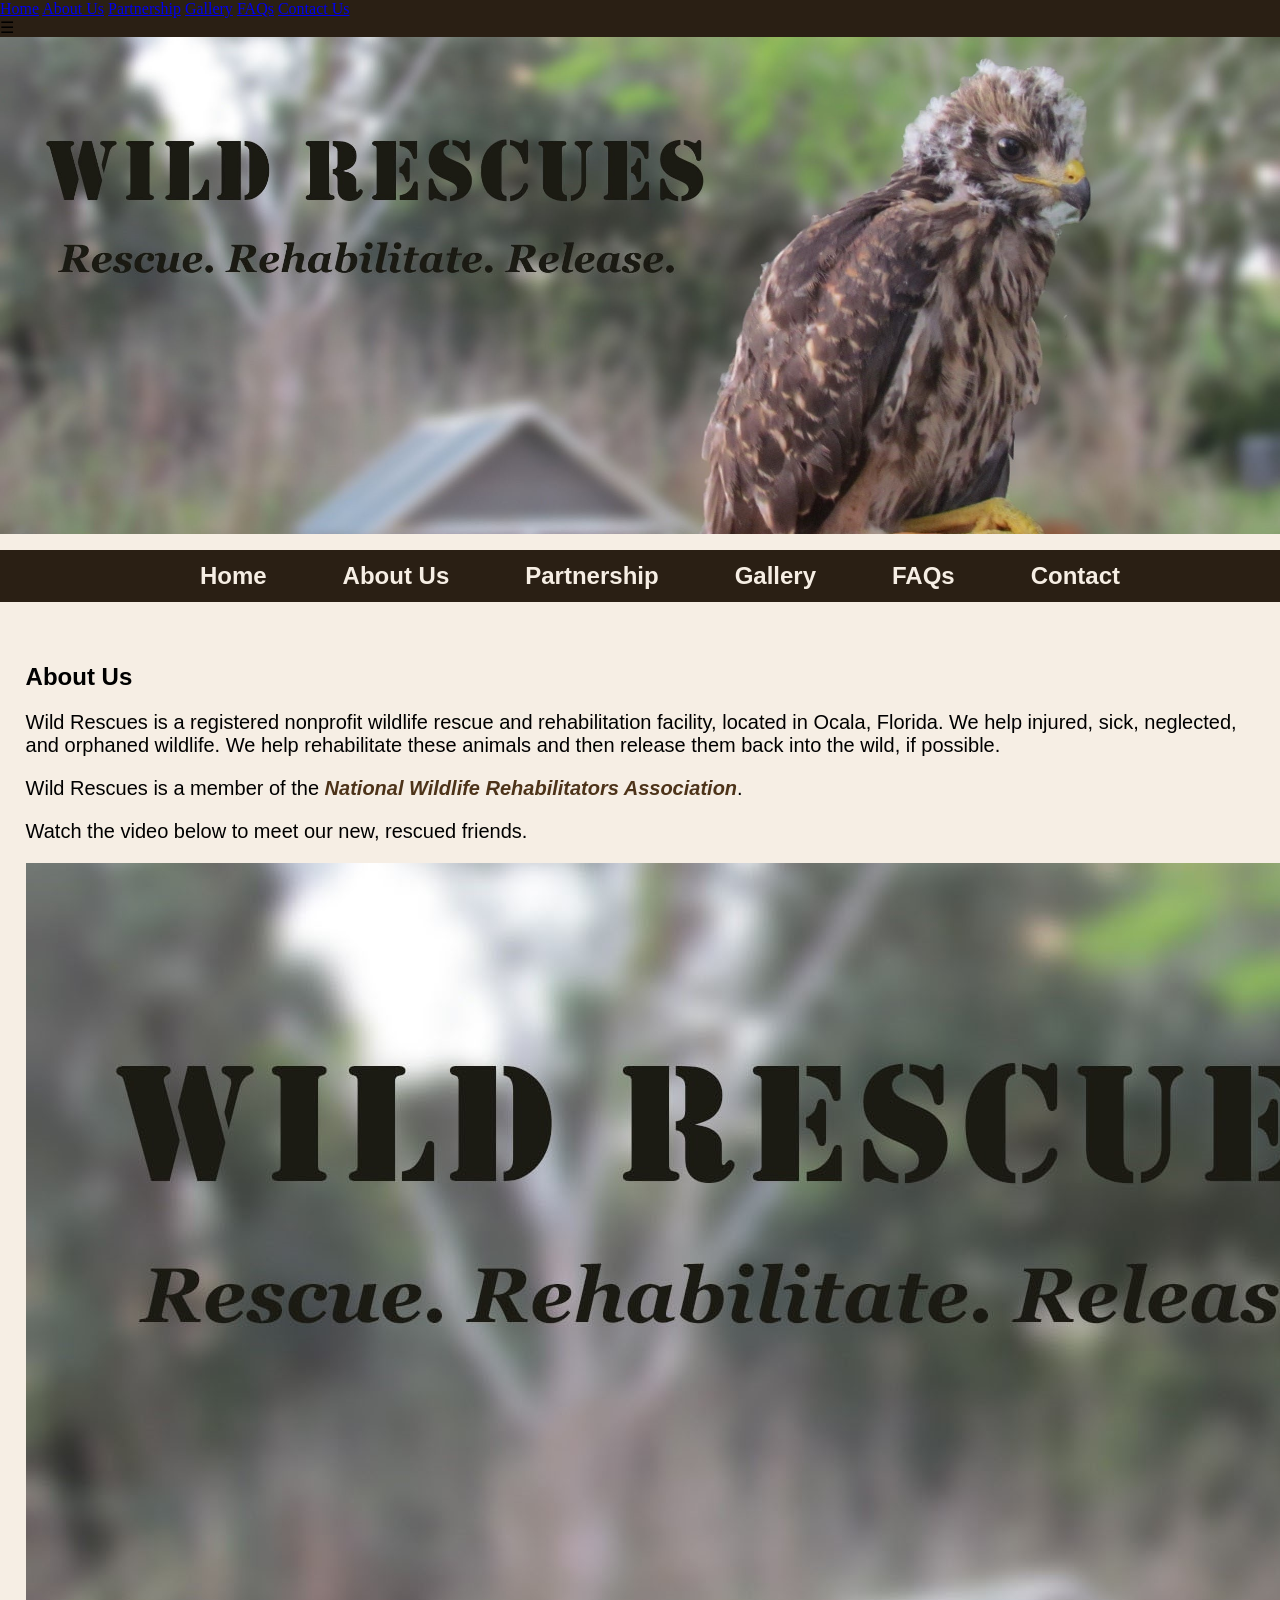
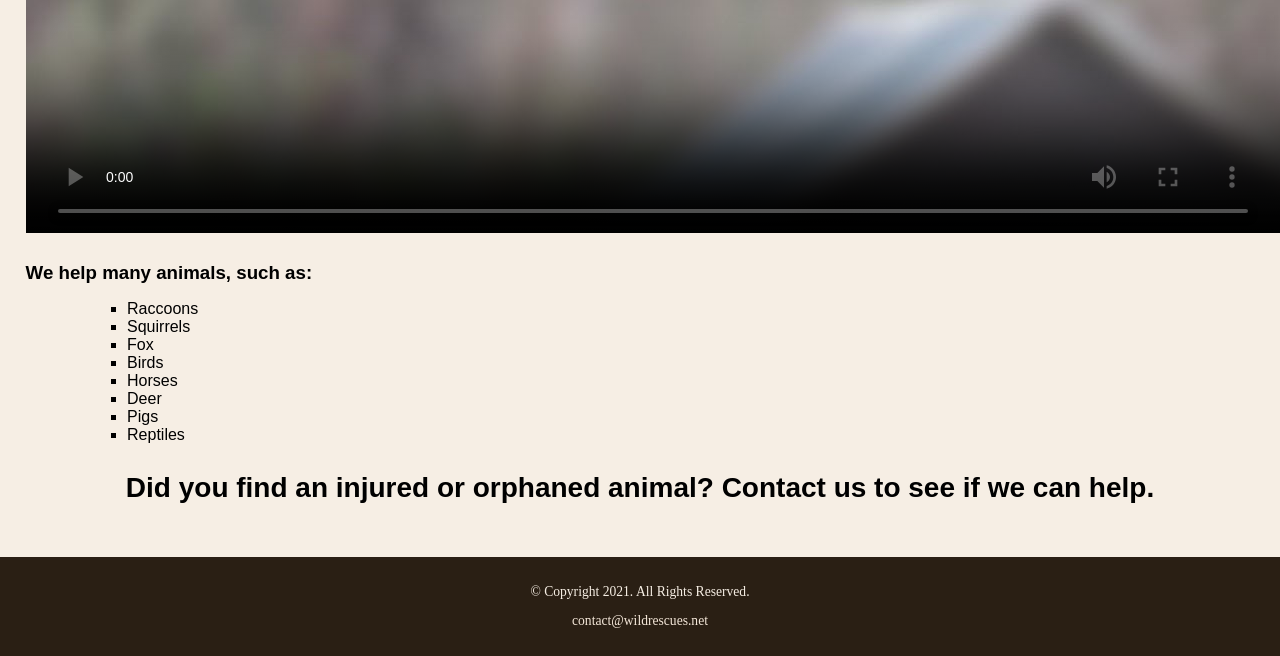
==== Web design class/about.html @ 9cf4eb08 "Update about.html" ====
<!DOCTYPE html>
<!--
Student Name: Kelly Meadows
File Name: about.html
Date: "06/14/2026"
-->
<html lang="en">
<head>
    <meta charset="utf-8">
    <meta name="viewport" content="width=device-width, initial-scale=1.0">
    <link rel="preconnect" href="https://fonts.googleapis.com">
    <link rel="preconnect" href="https://fonts.gstatic.com" crossorigin>
    <link href="https://fonts.googleapis.com/css2?family=Emblema+One&family=Lora&display=swap" rel="stylesheet">
    <link rel="stylesheet" href="css/styles.css">

    <link rel="shortcut icon" href="images/favicon.ico">
    <link rel="icon" type="image/png" sizes="32x32" href="images/favicon-32.png">
    <link rel="apple-touch-icon" sizes="180x180" href="images/apple-touch-icon.png">
    <link rel="icon" sizes="192x192" href="images/android-chrome-192.png">
    
    <title>Wild Rescues: About Us</title>
</head>
<body>
    <div id="wrapper">

        <!-- Mobile Nav -->
    <nav class="mobile-nav">
        <div id="nav-links">
            <a href="index.html">Home</a>
           <a href="about.html">About Us</a>
           <a href="partnership.html">Partnership</a>
           <a href="gallery.html">Gallery</a>
           <a href="faqs.html">FAQs</a>
           <a href="contact.html">Contact Us</a>
        </div>
        <a class="nav-icon" onclick="menu()">
            <div id="icon">&#9776;</div>
        </a>
        </nav>
        
        <header>
            <div class="tab-desk">
                <a href="index.html">
                    <img src="images/baby-hawk.jpg" alt="rescued baby hawk">
                </a>
            </div>
            <div class="mobile">
                <h1>&#128062; Wild Rescues</h1>
                <h3>Rescue. Rehabilitate. Release.</h3>
            </div>
        </header>

        <nav>
            <ul>
                <li><a href="index.html">Home</a></li>
                <li><a href="about.html">About Us</a></li>
                <li><a href="partnership.html">Partnership</a></li>
                <li><a href="gallery.html">Gallery</a></li>
                <li><a href="faqs.html">FAQs</a></li>
                <li><a href="contact.html">Contact</a></li>
            </ul>
        </nav>
        
        <!-- Use the main area to add the main content to the webpage -->
        <main>
            <div id="info">
                <h2>About Us</h2>
                <p>Wild Rescues is a registered nonprofit wildlife rescue and rehabilitation facility, located in Ocala, Florida. We help injured, sick, neglected, and orphaned wildlife. We help rehabilitate these animals and then release them back into the wild, if possible.</p>
                <p>Wild Rescues is a member of the <a class="link" href="https://www.nwrawildlife.org/" target="_blank">National Wildlife Rehabilitators Association</a>.</p>

                <p>Watch the video below to meet our new, rescued friends.</p>

                <video controls poster="images/baby-hawk.jpg">
                    <source src="media/wildrescues.mp4" type="video/mp4">
                    <source src="media/wildrescues.webm" type="video/webm">
                    <track src="media/captions.vtt" kind="captions" srclang="en" label="English Captions">
                    <track src="media/descriptions.vtt" kind="descriptions" srclang="en" label="English Descriptions">
                    <p>Your browser does not support the video element.</p>
                </video>

                <h3>We help many animals, such as:</h3>
                <ul>
                    <li>Raccoons</li>
                    <li>Squirrels</li>
                    <li>Fox</li>
                    <li>Birds</li>
                    <li>Horses</li>
                    <li>Deer</li>
                    <li>Pigs</li>
                    <li>Reptiles</li>
                </ul>

                <p class="action">Did you find an injured or orphaned animal? Contact us to see if we can help.</p>
            </div>
        </main>

        <footer>
            <p>&copy; Copyright 2021. All Rights Reserved.</p>
            <p><a href="mailto:contact@wildrescues.net">contact@wildrescues.net</a></p>
        </footer>
    </div>
    
</body>
</html>
---- Web design class/css/styles.css ----
/* Author: Kelly Meadows
File Name: styles.css
Date: 06/21/2026
*/

/* CSS Reset */
body, header, nav, main, footer, img, h1, h3, aside, figure, figcaption {
    margin: 0;
    padding: 0;
    border: 0;
}

/* Style rules for body and images selectors */
body {
    background-color: #f6eee4;
}

img {
    max-width: 100%;
    display: block;
}

/* Style rules for mobile viewport */

/* Style rules to show mobile class and hide tab-desk class */
.mobile {
    display: block;
}

.tab-desk {
    display: none;
}

/* Style rules for header area */
.mobile h1, .mobile h3 {
    padding: 2%;
    text-align: center;
}

.mobile h1 {
    font-family: "Emblema One", system-ui;
}

.mobile h3 {
    font-family: "Lora", serif;
}

/* Style rules for navigation area */
nav {
    background-color: #2a1f14;
}

nav ul {
    list-style-type: none;
    text-align: center;
}

nav li {
    display: block;
    border-top: 0.5px solid #f6eee4;
    font-size: 1.5em;
    font-family: Geneva, Arial, sans-serif;
    font-weight: bold;
}

nav li a {
    display: block;
    color: #f6eee4;
    padding: 0.5em 2em;
    text-decoration: none;
}

/* Style rules for main content */
main {
    padding: 2%;
    font-family: Verdana, Arial, sans-serif;
}

main p {
    font-size: 1.25em;
}

main h3 {
    padding-top: 2%;
}

main ul {
    list-style-type: square;
}

/* Style rules for class and id selectors */
.link {
    color: #4d3319;
    text-decoration: none;
    font-weight: bold;
    font-style: italic;
}

.action {
    font-size: 1.75em;
    font-weight: bold;
    text-align: center;
}

.round {
    border-radius: 6px;
}

aside {
    text-align: center;
    font-size: 1.5em;
    font-weight: bold;
    text-shadow: 4px 4px 10px #c5a687;
}

figure {
    border: 4px solid #2a1f14;
    box-shadow: 6px 6px 10px #c5a687;
    max-width: 400px;
    margin: 2% auto;
}

figcaption {
    padding: 2%;
    border-top: 4px solid #2a1f14;
}

#info ul {
    margin-left: 10%;
}

#contact {
    text-align: center;
}

.tel-link {
    background-color: #2a1f14;
    padding: 2%;
    width: 80%;
    margin: 0 auto;
}

.tel-link a {
    color: #f6eee4;
    text-decoration: none;
    font-weight: bold;
}

/* Style rules for footer content */
footer {
    text-align: center;
    font-size: 0.85em;
    background-color: #2a1f14;
    color: #f6eee4;
    padding: 1% 0%;
}

footer a {
    color: #f3e6d8;
    text-decoration: none;
}

/* Media Query for Tablet Viewport */
@media screen and (min-width: 620px), print {
    
    /* Tablet Viewport: Show tab-desk class, hide mobile class */
    .tab-desk {
        display: block;
    }
    
    .mobile {
        display: none;
    }
    
    /* Tablet Viewport: Style rules for nav area */
    nav li {
        border-top: none;
        display: inline-block;
        font-size: 1.25em;
    }
    
    nav li a {
        padding: 0.5em;
    }

    .grid {
        display: grid;
        grid-template-columns: 1fr 1fr;
        grid-gap: 10px;
    }
    
    aside {
        grid-column: 1 / span 2;
    }

    /* Tablet Viewport: Style rules for form */
    form {
        width: 70%;
        margin: 0px auto;
    }
}

/* Media Query for Desktop Viewport */
@media screen and (min-width: 1000px), print {

    /* Desktop Viewport: Show desktop class, hide mobile-tablet class */
    .desktop {
        display: block;
    }

    .mobile-tablet {
        display: none;
    }
    
    /* Desktop Viewport: Style rules for nav area */
    nav li {
        font-size: 1.5em;
    }
    
    nav li a {
        padding: 0.5em 1.5em;
    }
    
    nav li a:hover {
        color: #2a1f14;
        background-color: #f6eee4;
        opacity: 0.5;
    }
    
    /* Desktop Viewport: Style rules for main content */
    #info ul {
        margin-left: 5%;
    }

    .grid {
        grid-template-columns: 1fr 1fr 1fr;
        grid-gap: 30px;
    }
    
    aside {
        grid-column: 1 / span 3;
        font-size: 2em;
    }

    /* Style rules for table */
    table {
        border: 1px solid #2a1f14;
        border-collapse: collapse;
        margin: 0 auto;
    }

    caption {
        font-size: 1.5em;
        font-weight: bold;
        padding: 1%;
    }

    th, td {
        border: 1px solid #2a1f14;
        padding: 1%;
    }

    th {
        background-color: #2a1f14;
        color: #fff;
        font-size: 1.15em;
    }

    tr:nth-child(odd) {
        background-color: #deccba;
    }

    /* Desktop Viewport: Style rules for form */
    form {
        width: auto;
    }
}

/* Media Query for Large Desktop Viewports */
@media screen and (min-width: 1921px) {
    
    body {
        background: linear-gradient(#f6eee4, #78593a);
    }
    
    #wrapper {
        width: 1920px;
        margin: 0 auto;
    }
    
    main {
        background-color: #f6eee4;
    }
    
    .grid {
        grid-template-columns: 1fr 1fr 1fr 1fr;
    }
    
    aside {
        grid-column: 1 / span 4;
        font-size: 3em;
    }
}
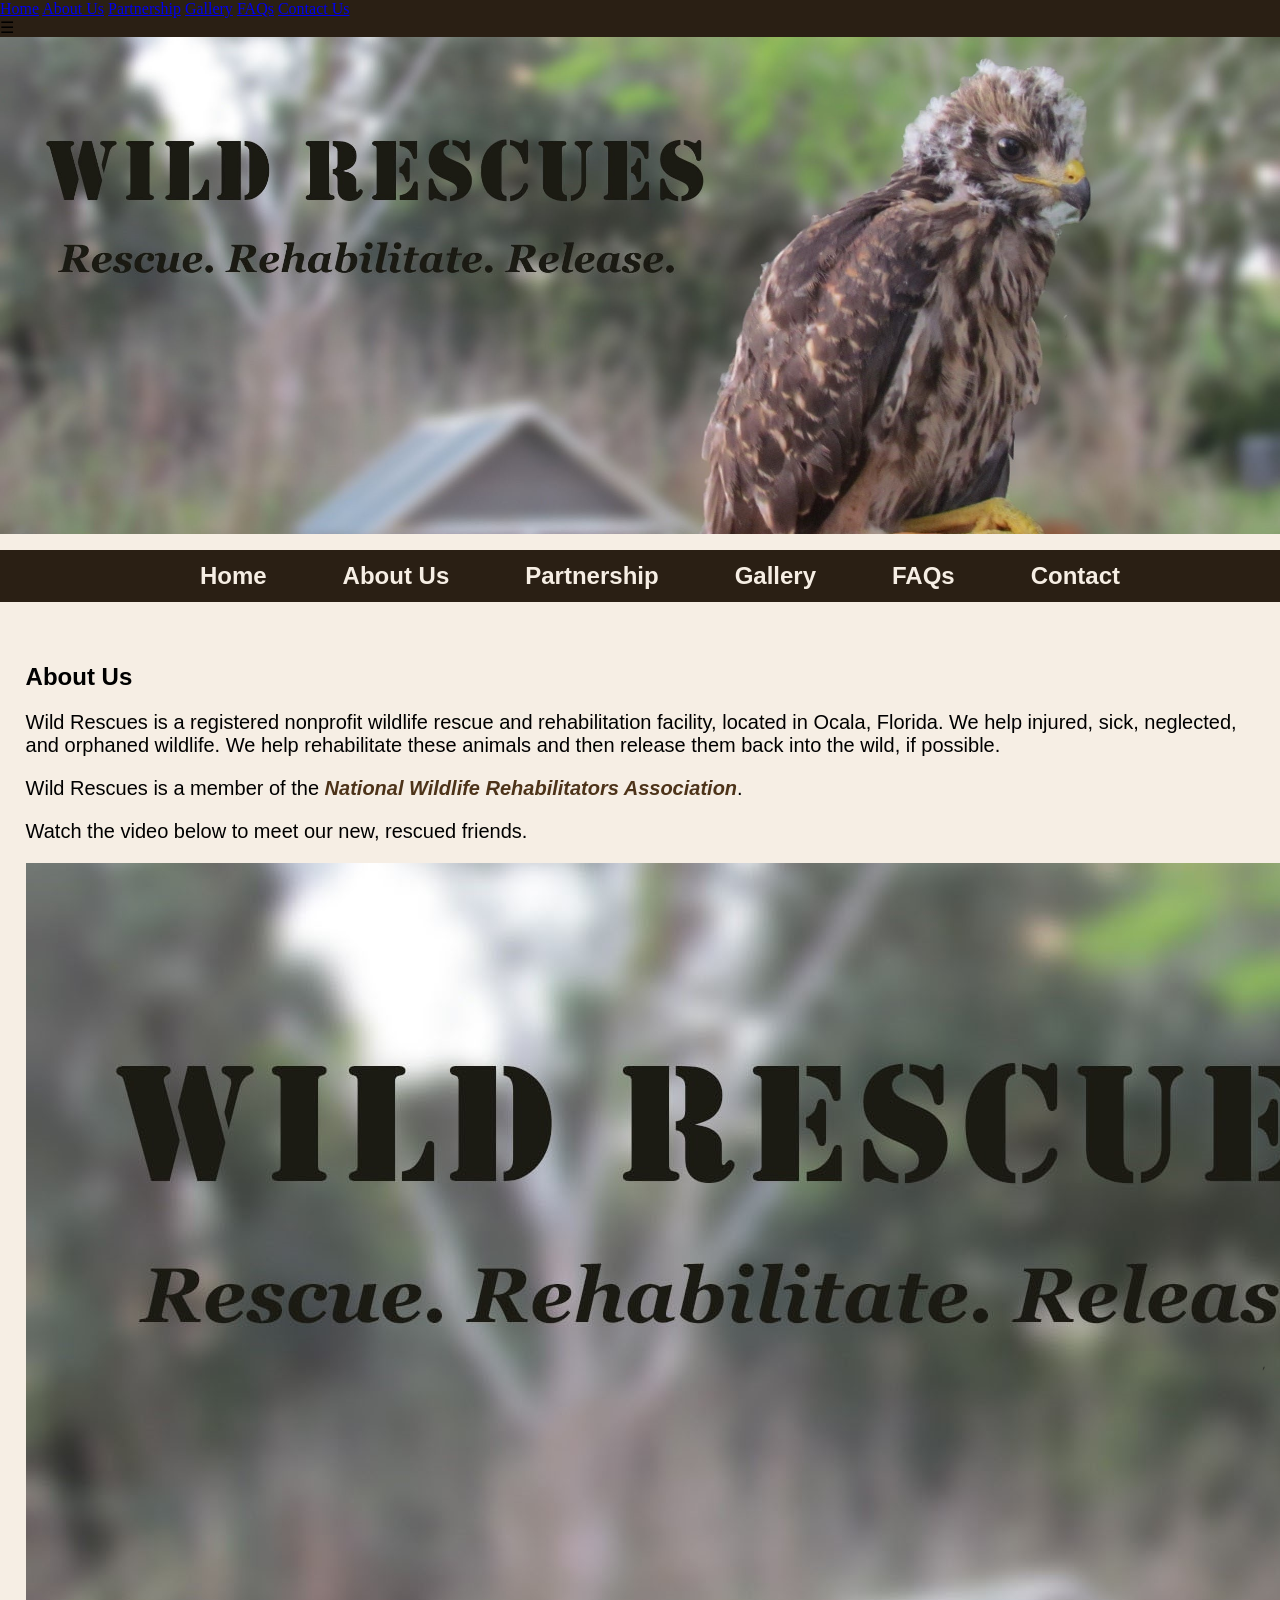
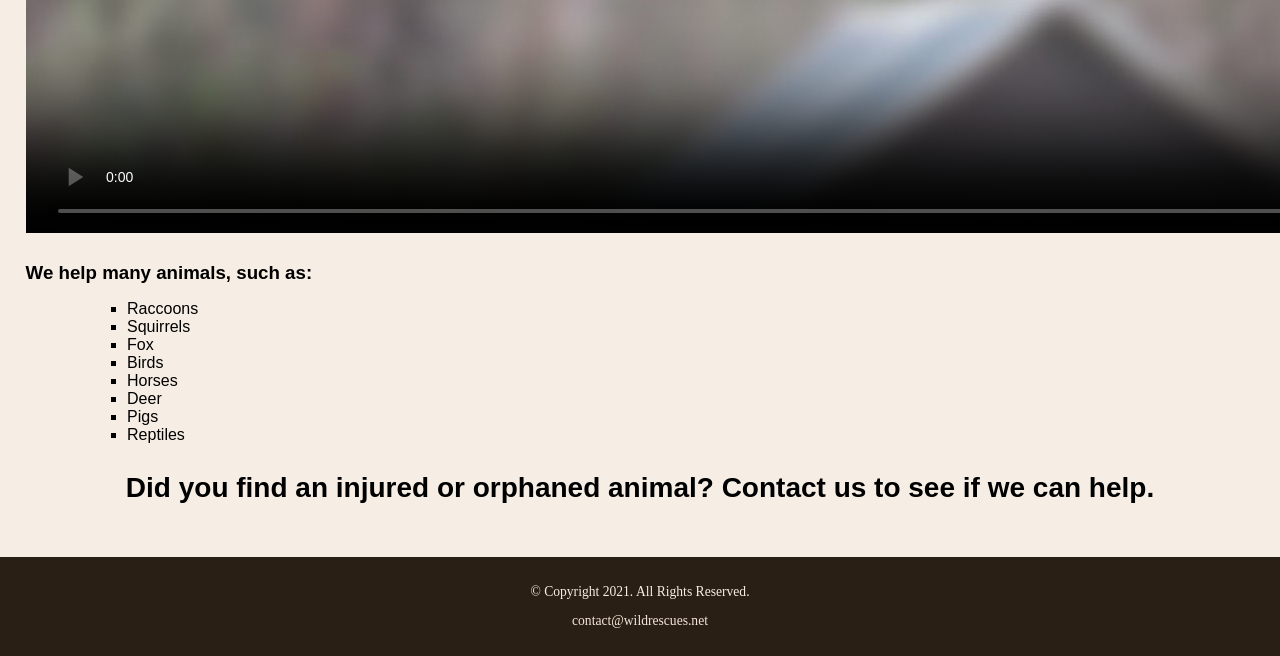
==== commit 2ca872d5: "Update about.html" ====
--- a/Web design class/about.html
+++ b/Web design class/about.html
@@ -23,7 +23,7 @@
 <body>
     <div id="wrapper">
 
-        <!-- Mobile Nav -->
+    <!-- Mobile Nav -->
     <nav class="mobile-nav">
         <div id="nav-links">
             <a href="index.html">Home</a>
@@ -50,7 +50,7 @@
             </div>
         </header>
 
-        <nav>
+        <nav class="tab-desk">
             <ul>
                 <li><a href="index.html">Home</a></li>
                 <li><a href="about.html">About Us</a></li>
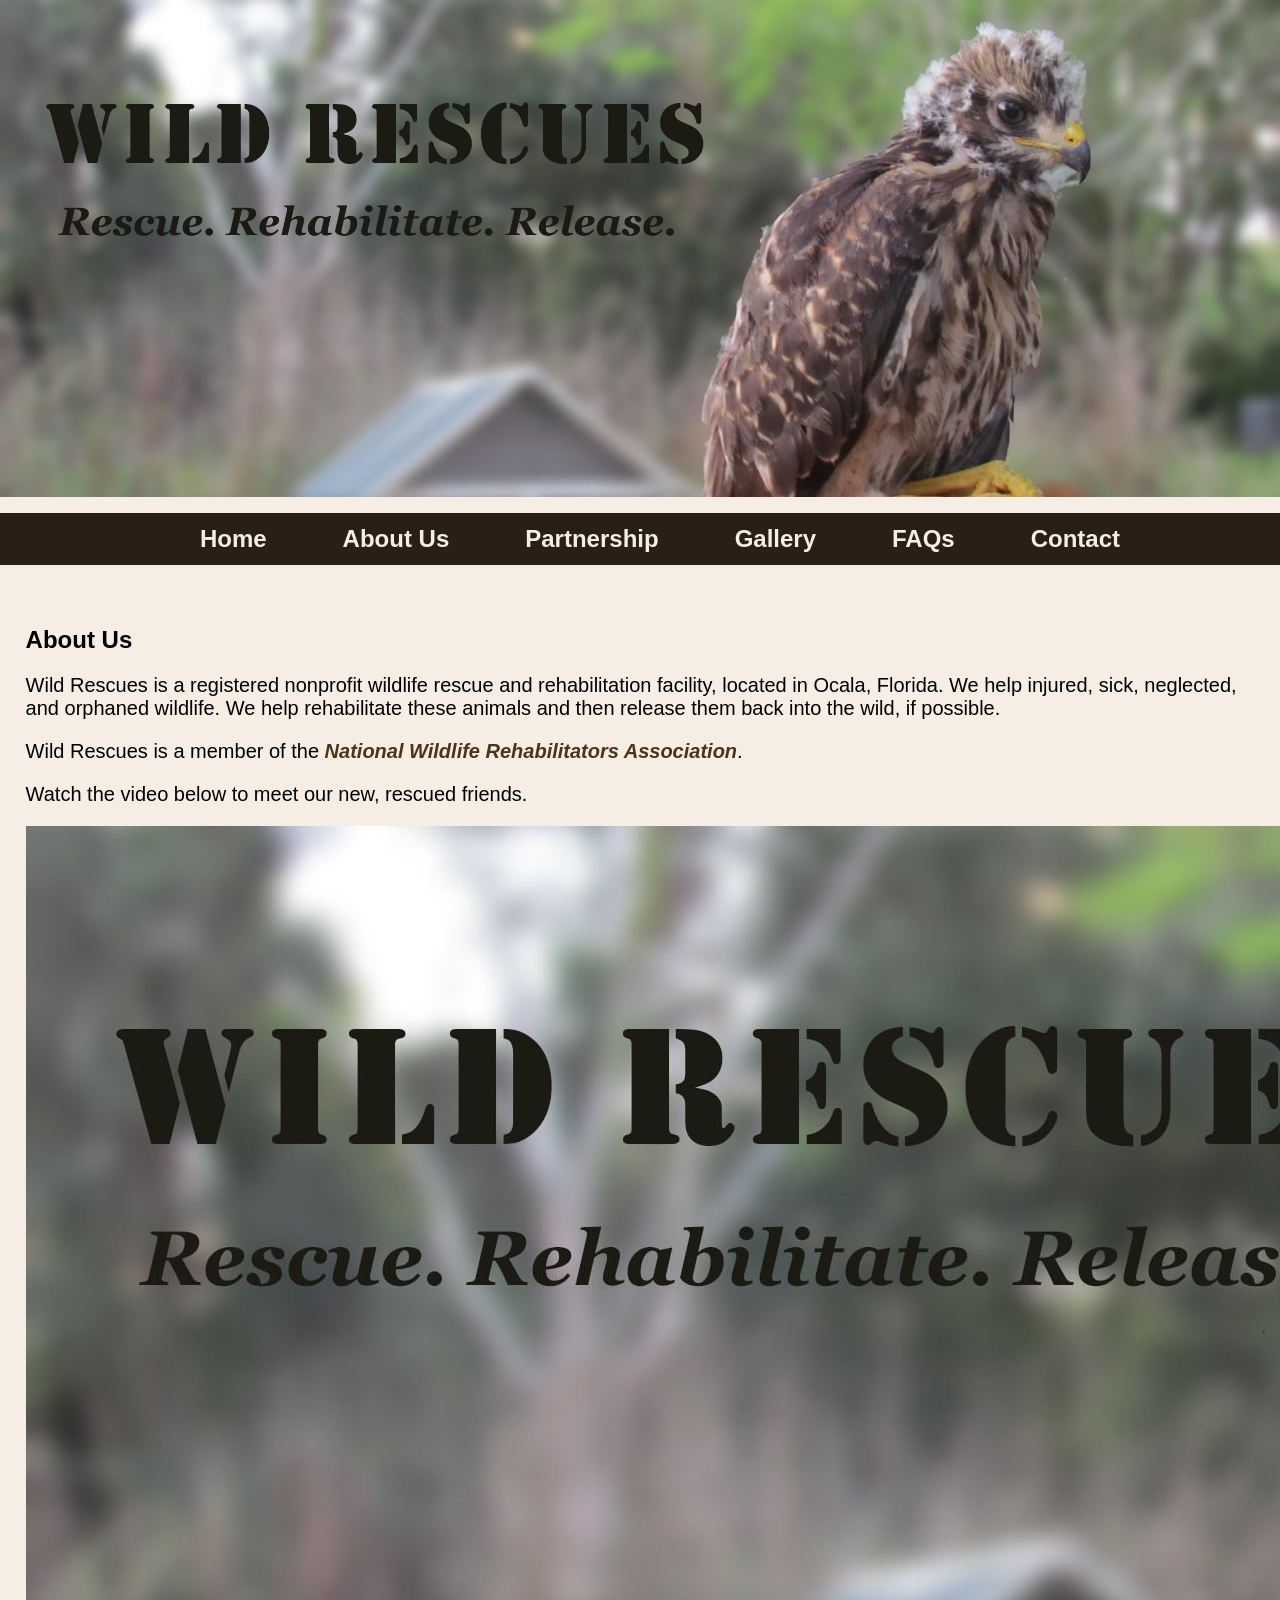
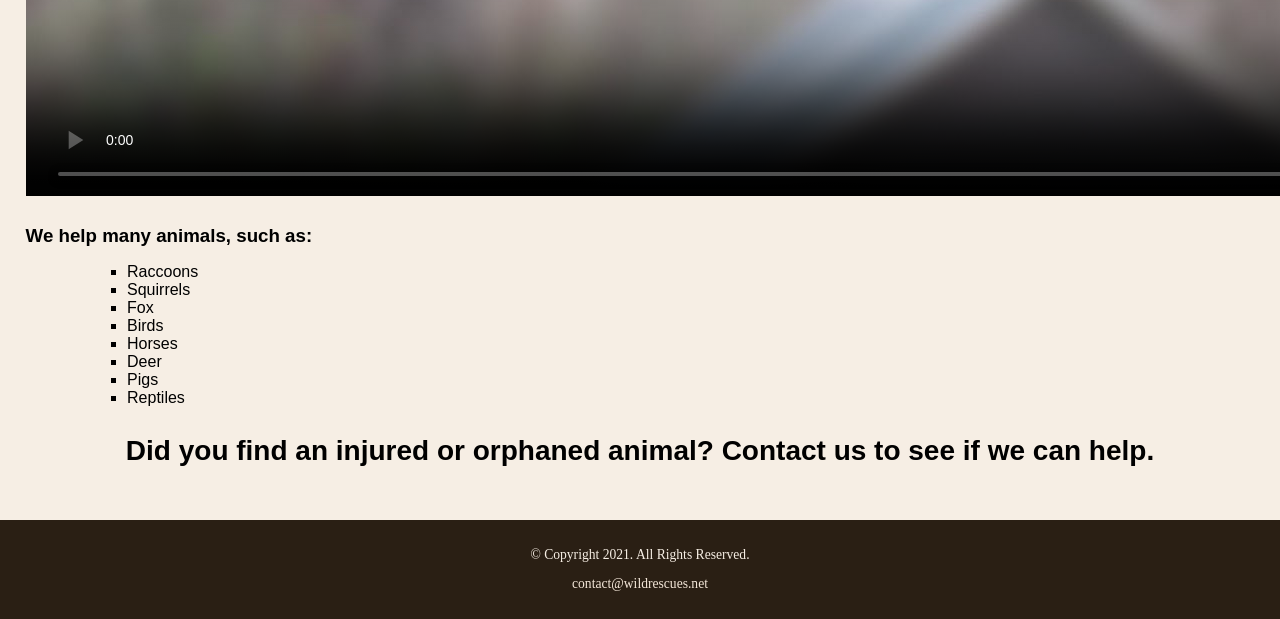
==== commit 38a5c9d4: "Update about.html" ====
--- a/Web design class/about.html
+++ b/Web design class/about.html
@@ -99,6 +99,7 @@
             <p><a href="mailto:contact@wildrescues.net">contact@wildrescues.net</a></p>
         </footer>
     </div>
+    <script src="scripts/script.js"></script>
     
 </body>
 </html>
--- a/Web design class/css/styles.css
+++ b/Web design class/css/styles.css
@@ -27,7 +27,7 @@
     display: block;
 }
 
-.tab-desk {
+.tab-desk, .desktop, #nav-links {
     display: none;
 }
 
@@ -68,6 +68,30 @@
     color: #f6eee4;
     padding: 0.5em 2em;
     text-decoration: none;
+}
+
+.mobile-nav a {
+    color: #fff;
+    text-align: center;
+    font-size: 2em;
+    text-decoration: none;
+    padding: 3%;
+    display: block;
+}
+
+.mobile-nav a.nav-icon {
+    display: block;
+    position: absolute;
+    left: 0;
+    top: 0;
+    color: #f6eee4;
+    padding: 2%;
+}
+
+.nav-icon div { 
+    height: 40px;
+    width: 40px;
+    color: #2a1f14; 
 }
 
 /* Style rules for main content */
@@ -168,7 +192,7 @@
         display: block;
     }
     
-    .mobile {
+    .mobile, .mobile-nav {
         display: none;
     }
     
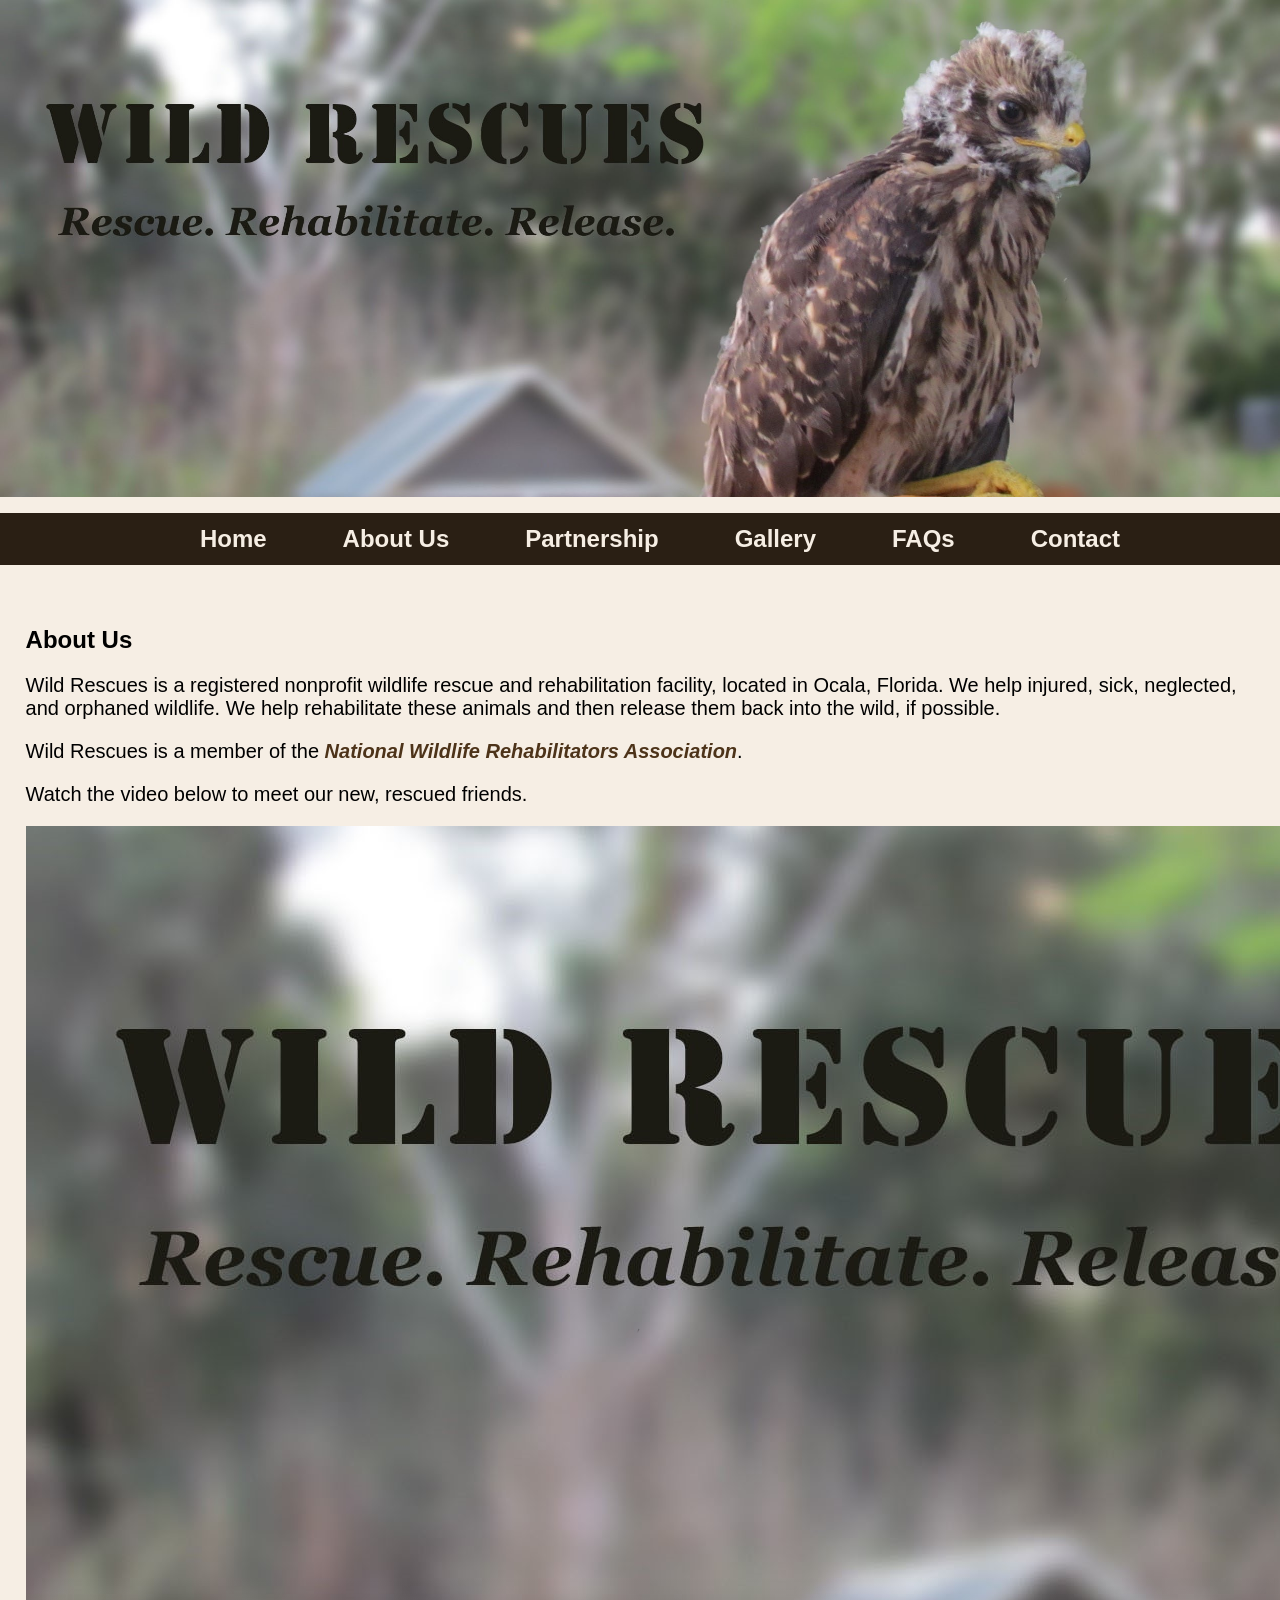
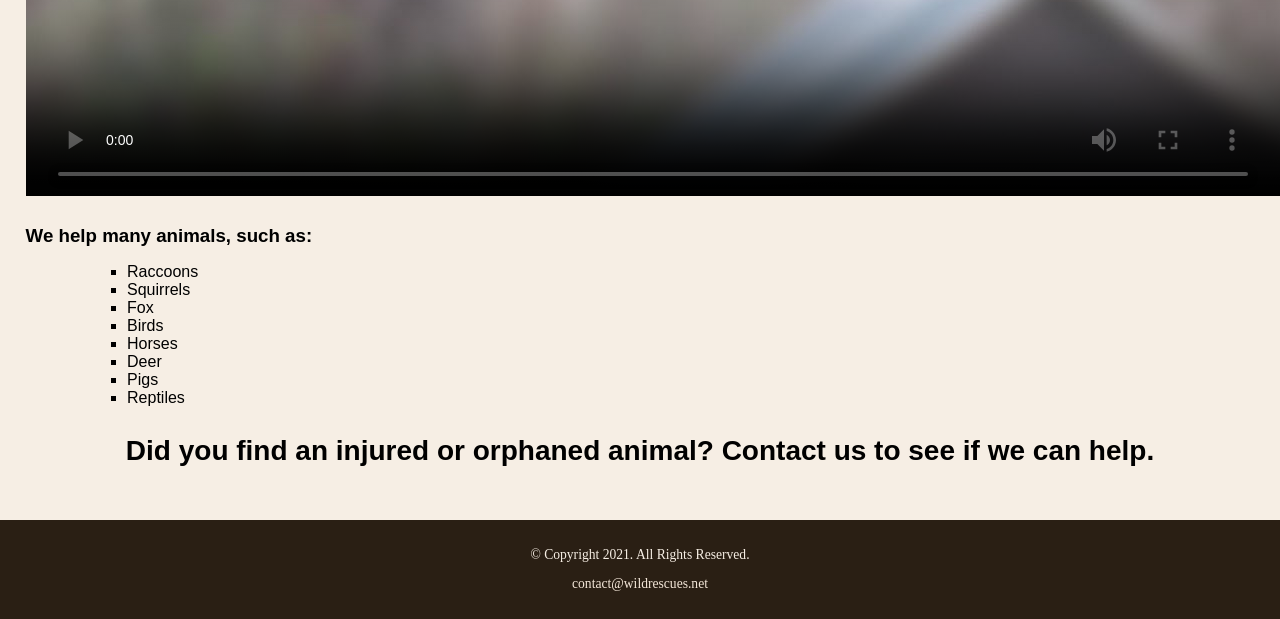
==== commit d6dabb9c: "Update about.html" ====
--- a/Web design class/about.html
+++ b/Web design class/about.html
@@ -7,6 +7,7 @@
 <html lang="en">
 <head>
     <meta charset="utf-8">
+    <meta name="description" content="We help rehabilitate local wildlife, such as raccoons, squirrels, fox, birds, deer, horses, pigs, and reptiles.">
     <meta name="viewport" content="width=device-width, initial-scale=1.0">
     <link rel="preconnect" href="https://fonts.googleapis.com">
     <link rel="preconnect" href="https://fonts.gstatic.com" crossorigin>
@@ -18,7 +19,7 @@
     <link rel="apple-touch-icon" sizes="180x180" href="images/apple-touch-icon.png">
     <link rel="icon" sizes="192x192" href="images/android-chrome-192.png">
     
-    <title>Wild Rescues: About Us</title>
+    <title>Rescue - Rehabilitate | Wild Rescues</title>
 </head>
 <body>
     <div id="wrapper">
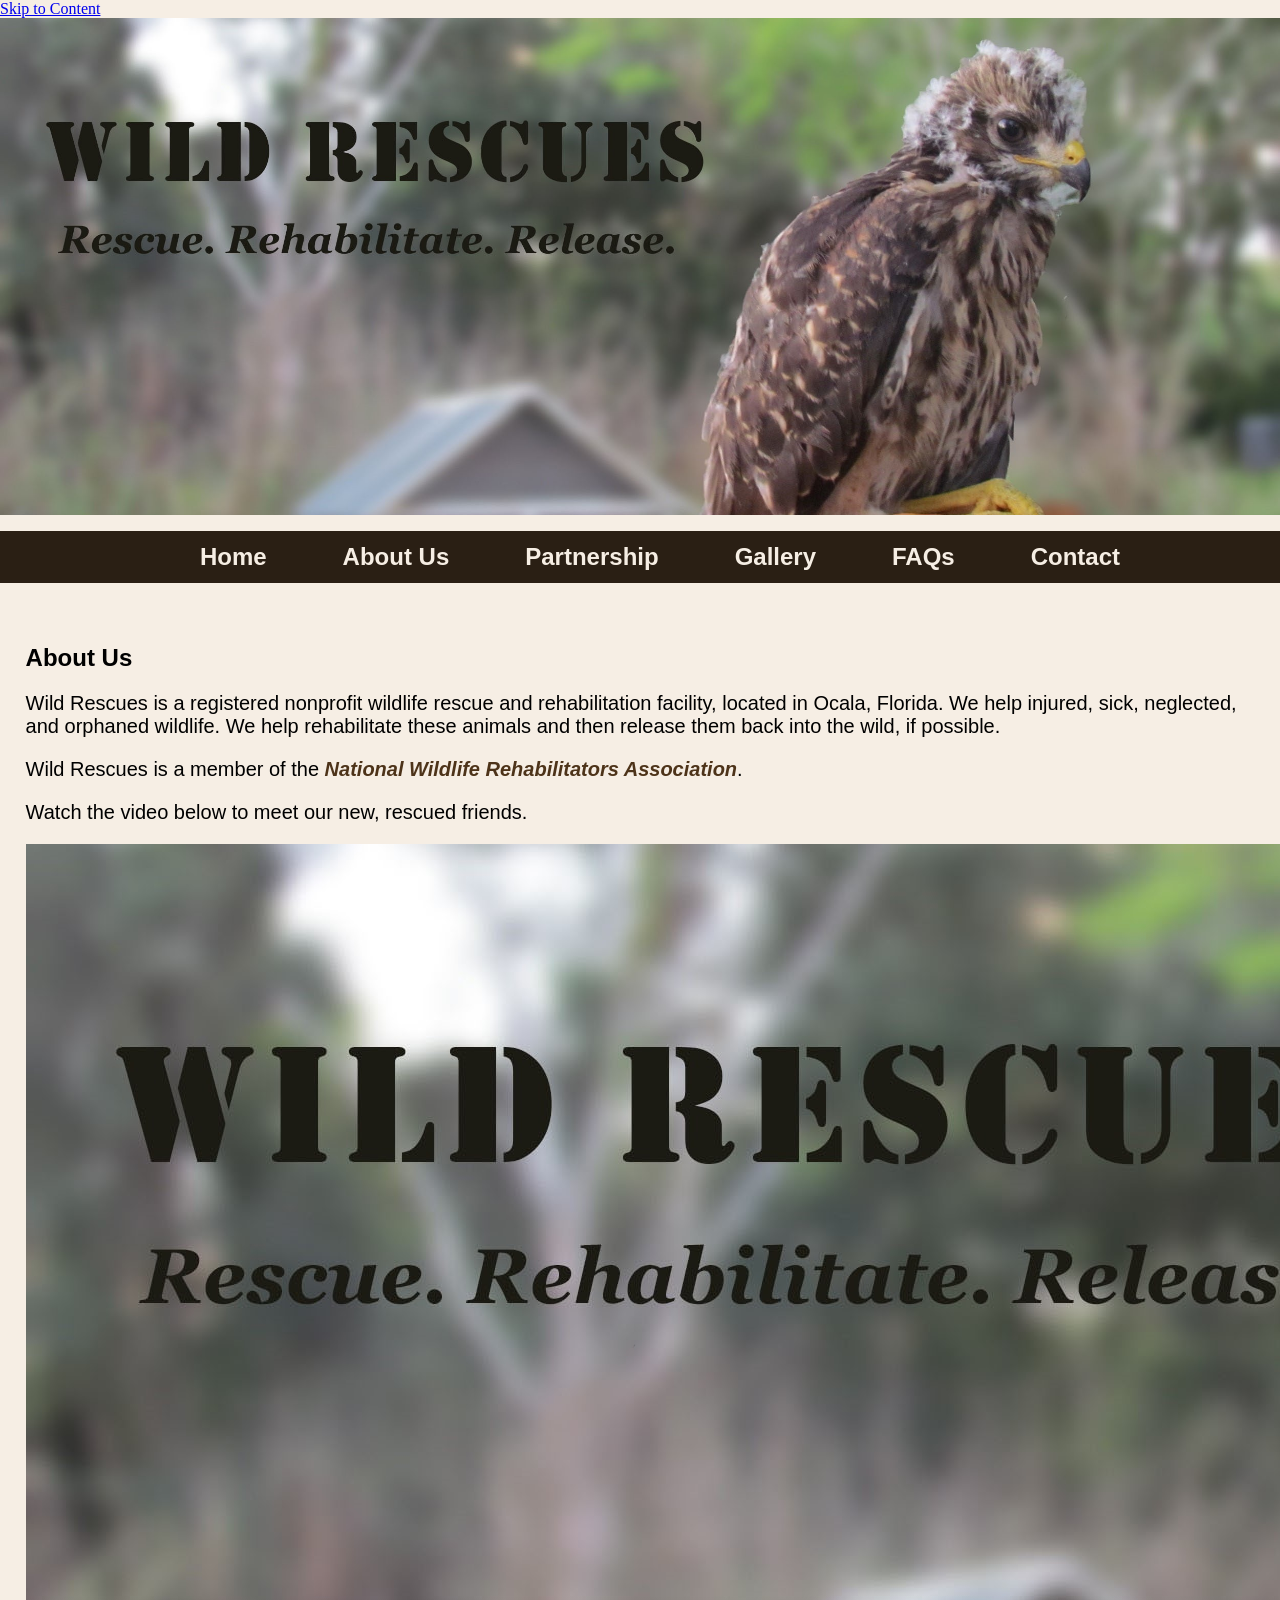
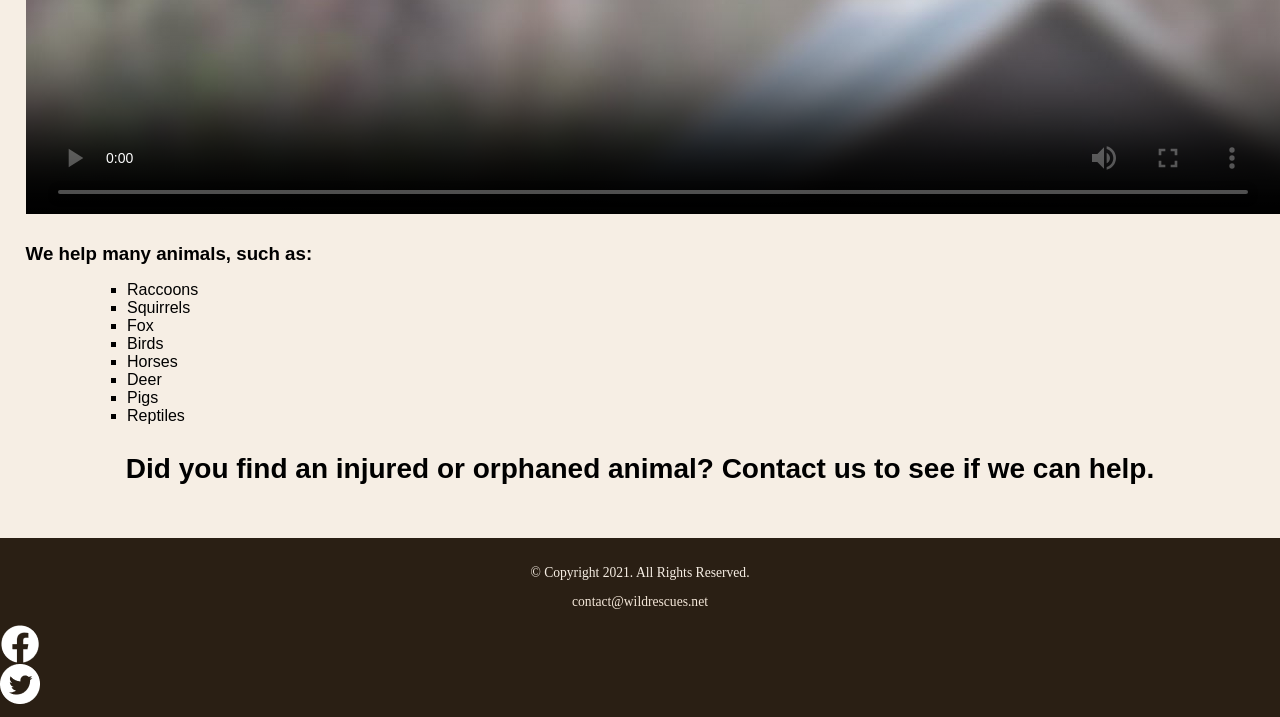
==== commit 6f060c45: "Update about.html" ====
--- a/Web design class/about.html
+++ b/Web design class/about.html
@@ -22,6 +22,9 @@
     <title>Rescue - Rehabilitate | Wild Rescues</title>
 </head>
 <body>
+    <!-- Skip to Content Link -->
+    <a class="skip" href="#content">Skip to Content</a>
+    
     <div id="wrapper">
 
     <!-- Mobile Nav -->
@@ -63,7 +66,7 @@
         </nav>
         
         <!-- Use the main area to add the main content to the webpage -->
-        <main>
+        <main id="content">
             <div id="info">
                 <h2>About Us</h2>
                 <p>Wild Rescues is a registered nonprofit wildlife rescue and rehabilitation facility, located in Ocala, Florida. We help injured, sick, neglected, and orphaned wildlife. We help rehabilitate these animals and then release them back into the wild, if possible.</p>
@@ -96,8 +99,19 @@
         </main>
 
         <footer>
-            <p>&copy; Copyright 2021. All Rights Reserved.</p>
-            <p><a href="mailto:contact@wildrescues.net">contact@wildrescues.net</a></p>
+            <div class="copyright">
+                <p>&copy; Copyright 2021. All Rights Reserved.</p>
+                <p><a href="mailto:contact@wildrescues.net">contact@wildrescues.net</a></p>
+            </div>
+            <div class="social">
+                <a href="https://www.facebook.com" target="_blank">
+                    <img src="images/facebook-logo.png" alt="Facebook logo">
+                </a>
+                <a href="https://www.twitter.com/" target="_blank">
+                    <img src="images/twitter-logo.png" alt="Twitter logo">
+                </a>
+            </div>
+            
         </footer>
     </div>
     <script src="scripts/script.js"></script>
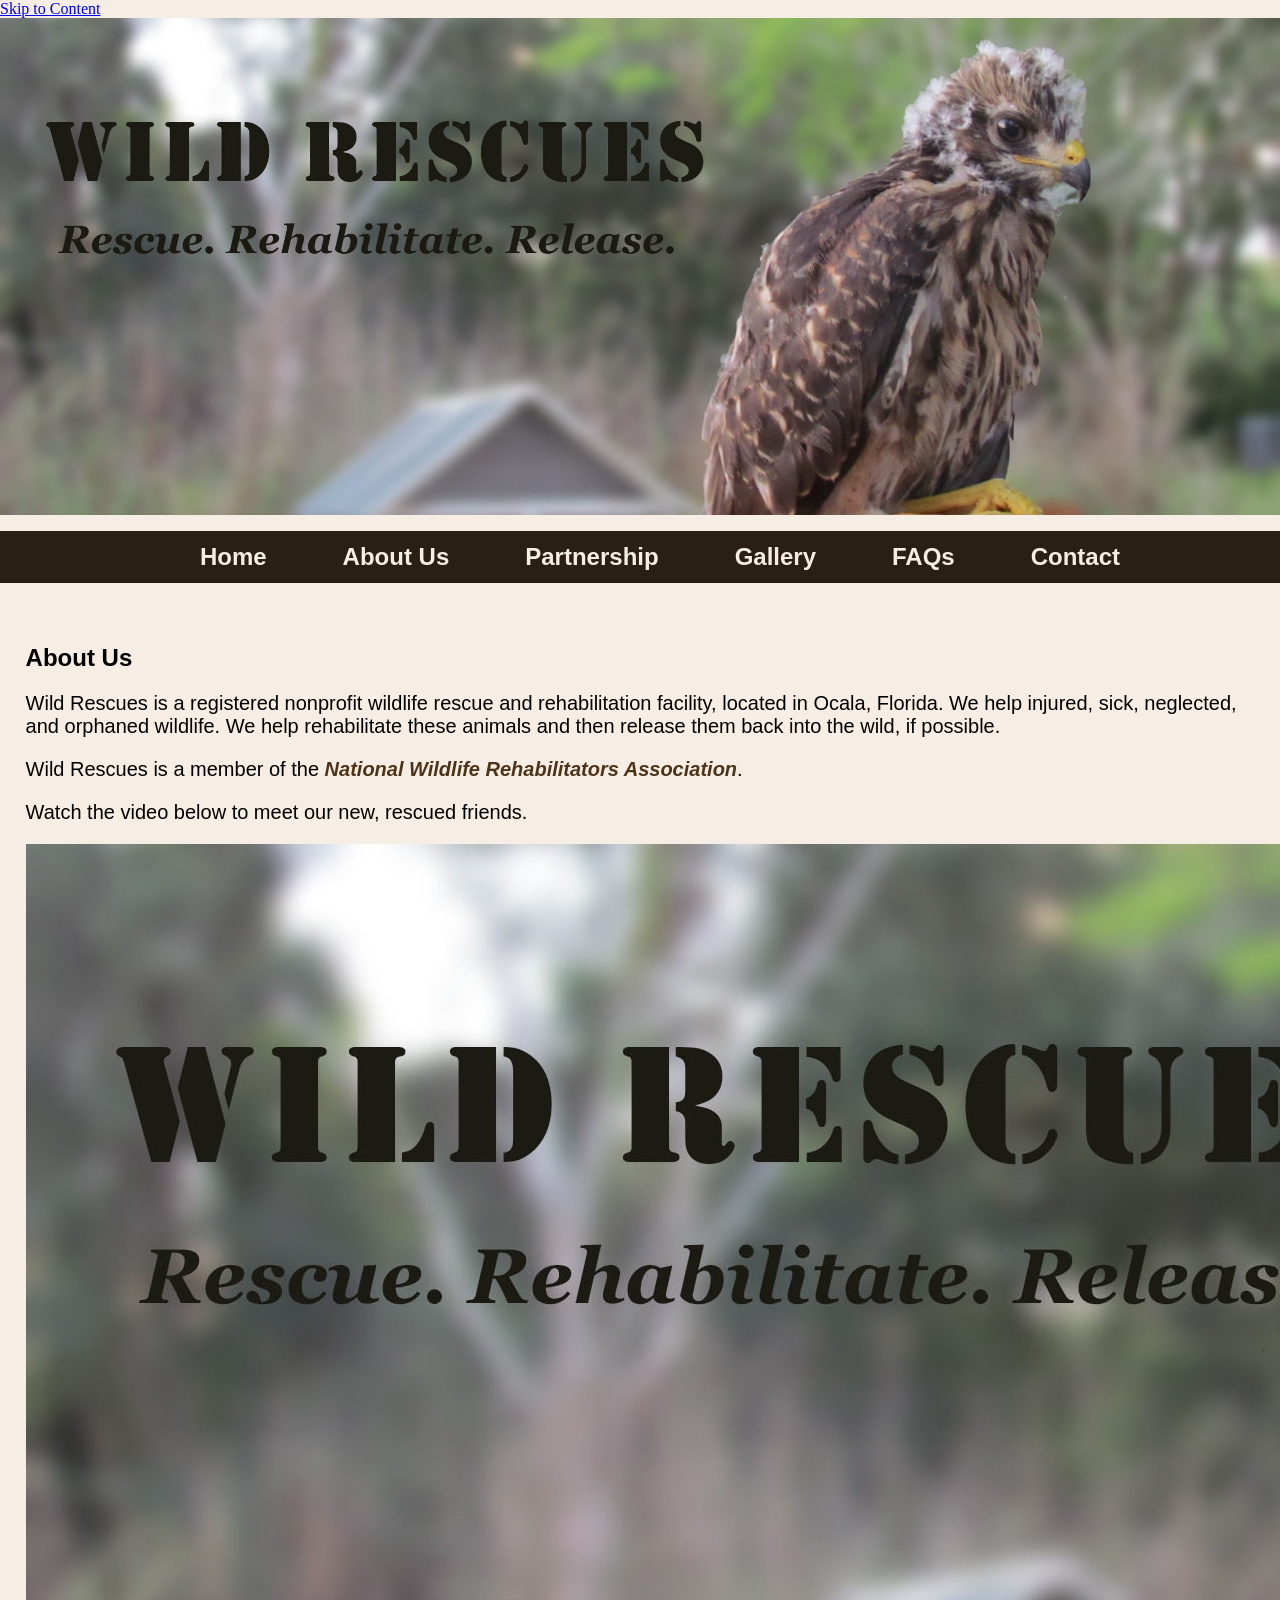
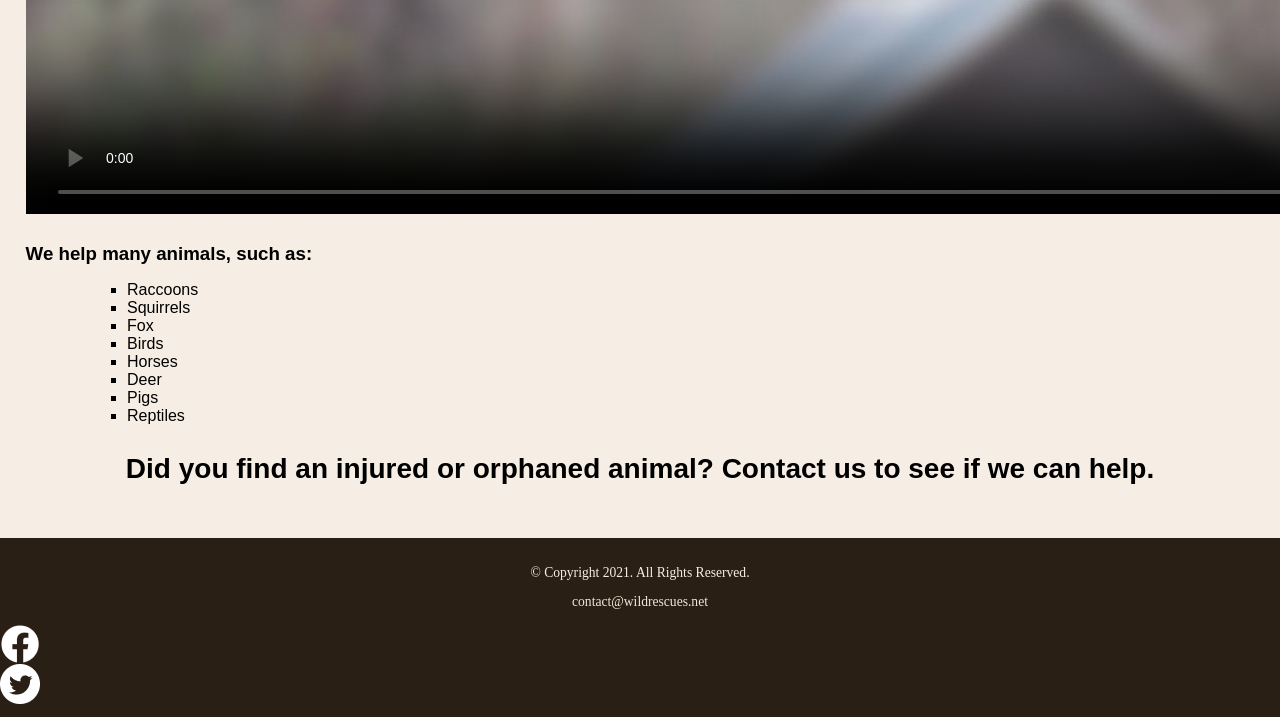
==== commit b200d6c3: "Update about.html" ====
--- a/Web design class/about.html
+++ b/Web design class/about.html
@@ -111,8 +111,8 @@
                     <img src="images/twitter-logo.png" alt="Twitter logo">
                 </a>
             </div>
-            
         </footer>
+        
     </div>
     <script src="scripts/script.js"></script>
     
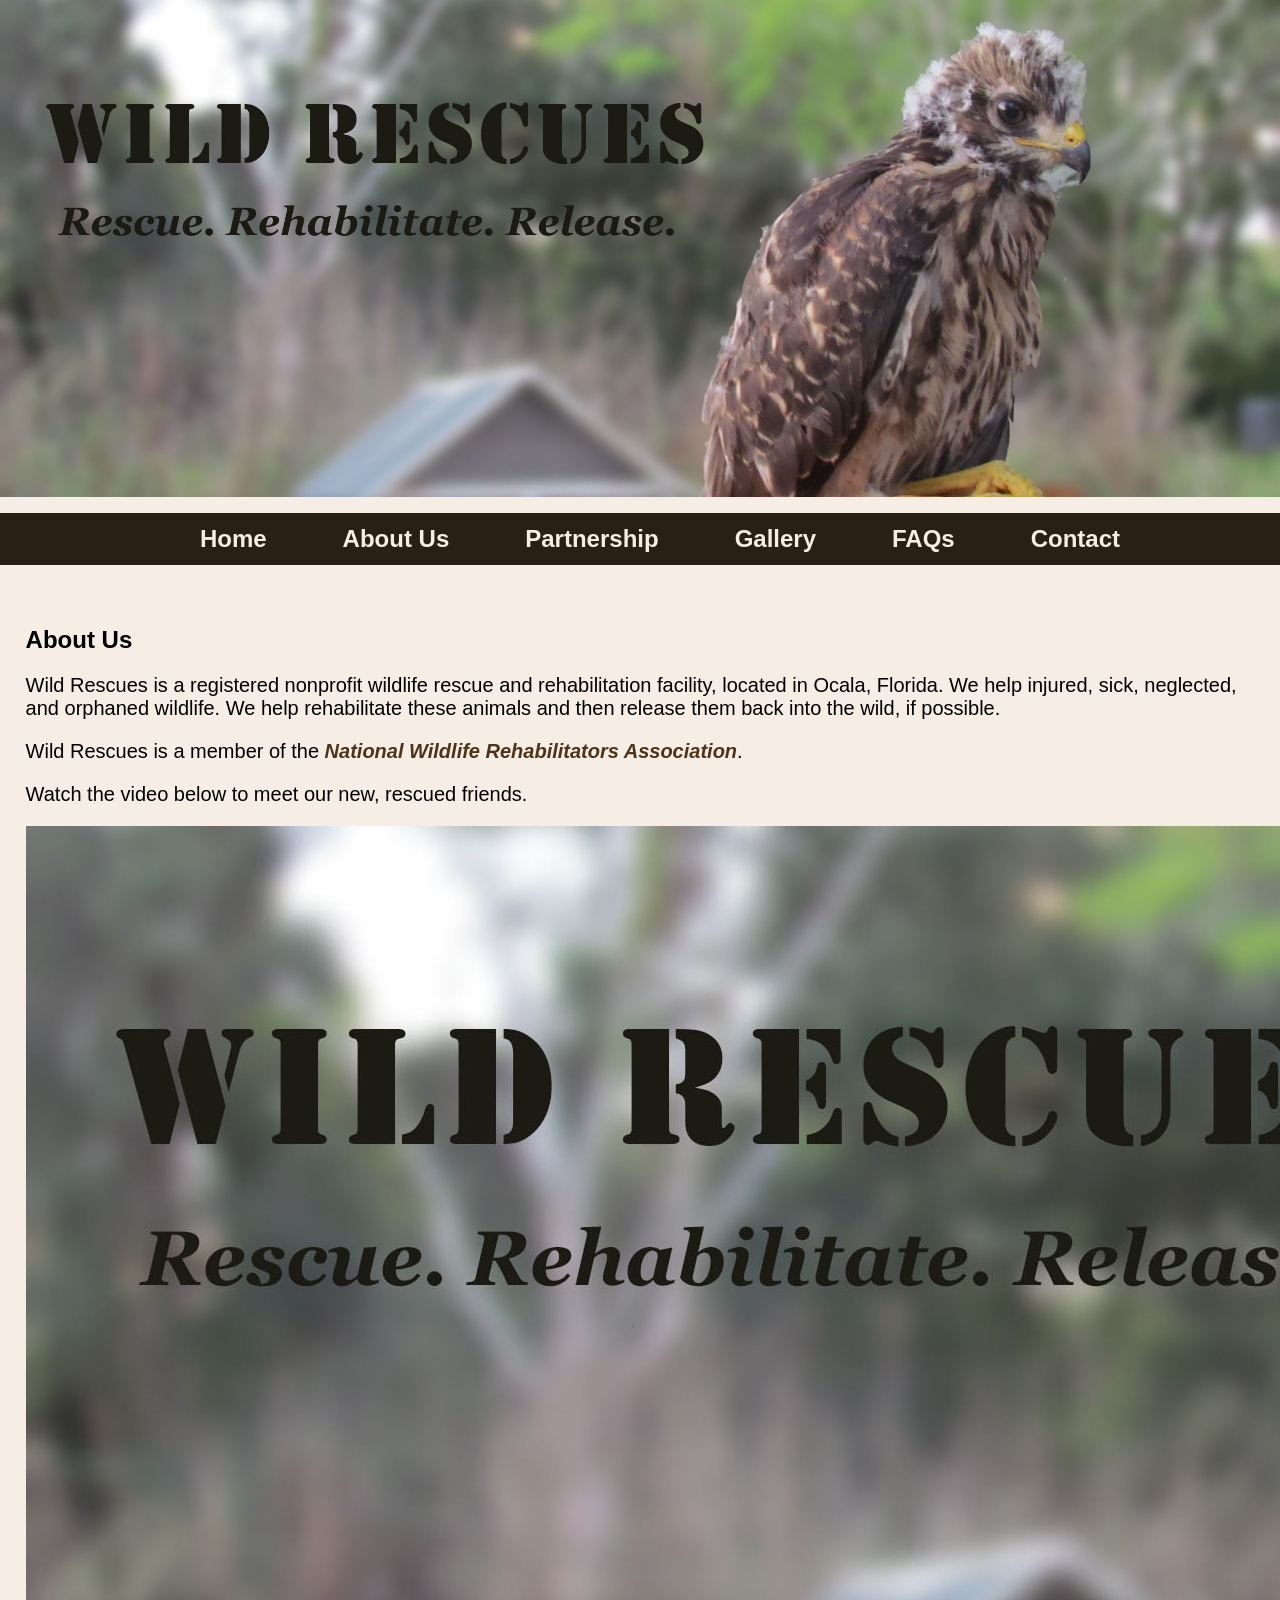
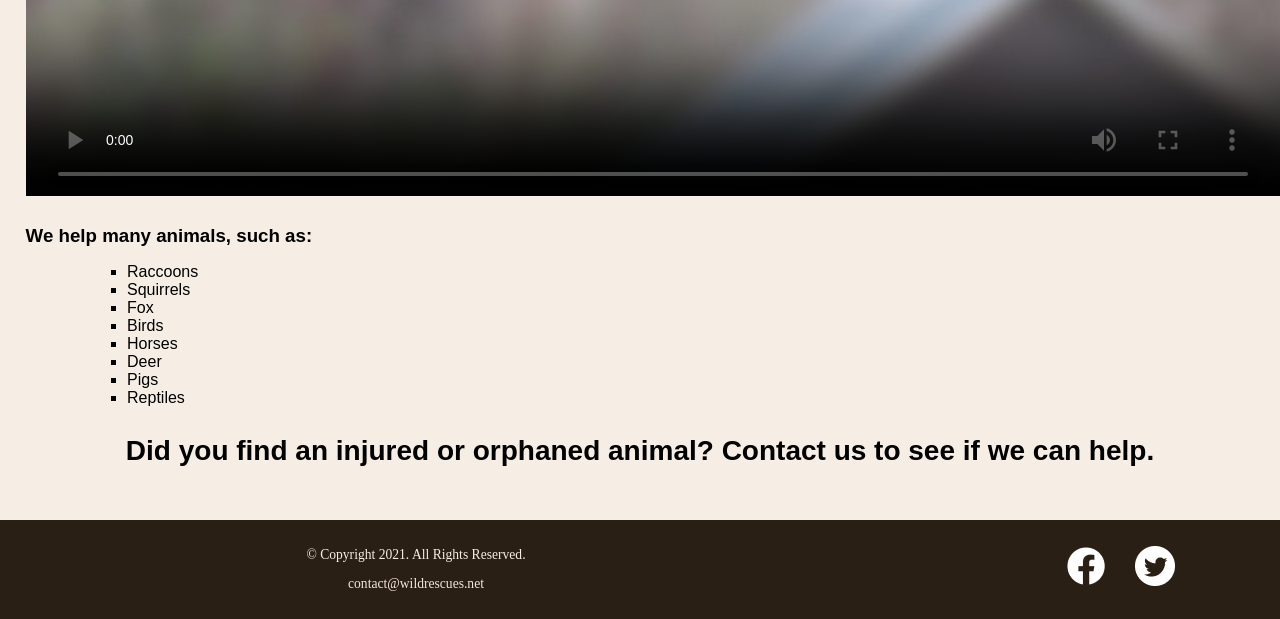
==== commit cb453051: "Update about.html" ====
--- a/Web design class/about.html
+++ b/Web design class/about.html
@@ -12,7 +12,7 @@
     <link rel="preconnect" href="https://fonts.googleapis.com">
     <link rel="preconnect" href="https://fonts.gstatic.com" crossorigin>
     <link href="https://fonts.googleapis.com/css2?family=Emblema+One&family=Lora&display=swap" rel="stylesheet">
-    <link rel="stylesheet" href="css/styles.css">
+    <link rel="stylesheet" href="css/styles.min.css">
 
     <link rel="shortcut icon" href="images/favicon.ico">
     <link rel="icon" type="image/png" sizes="32x32" href="images/favicon-32.png">
--- a/Web design class/css/styles.min.css
+++ b/Web design class/css/styles.min.css
@@ -0,0 +1 @@
+/* Author: Kelly Meadows File Name: styles.css Date: 06/21/2026 *//* CSS Reset */body,header,nav,main,footer,img,h1,h3,aside,figure,figcaption{margin:0;padding:0;border:0}/* Style rules for body and images selectors */body{background-color:#f6eee4}img{max-width:100%;display:block}/* Style rules for skip navigation link */.skip{position:absolute;left:-999px}.skip:focus{color:#fff;background-color:#2a1f14;text-decoration:none;padding:0.5%;top:auto;left:auto;right:1px;z-index:1}/* Style rules for mobile viewport *//* Style rules to show mobile class and hide tab-desk class */.mobile{display:block}.tab-desk,.desktop,#nav-links{display:none}/* Style rules for header area */.mobile h1,.mobile h3{padding:2%;text-align:center}.mobile h1{font-family:"Emblema One",system-ui}.mobile h3{font-family:"Lora",serif}/* Style rules for navigation area */nav{background-color:#2a1f14}nav ul{list-style-type:none;text-align:center}nav li{display:block;border-top:0.5px solid #f6eee4;font-size:1.5em;font-family:Geneva,Arial,sans-serif;font-weight:bold}nav li a{display:block;color:#f6eee4;padding:0.5em 2em;text-decoration:none}.mobile-nav a{color:#fff;text-align:center;font-size:2em;text-decoration:none;padding:3%;display:block}.mobile-nav a.nav-icon{display:block;position:absolute;left:0;top:0;color:#f6eee4;padding:2%}.nav-icon div{height:40px;width:40px;color:#2a1f14}/* Style rules for main content */main{padding:2%;font-family:Verdana,Arial,sans-serif}main p{font-size:1.25em}main h3{padding-top:2%}main ul{list-style-type:square}/* Style rules for class and id selectors */.link{color:#4d3319;text-decoration:none;font-weight:bold;font-style:italic}.action{font-size:1.75em;font-weight:bold;text-align:center}.round{border-radius:6px}aside{text-align:center;font-size:1.5em;font-weight:bold;text-shadow:4px 4px 10px #c5a687}figure{border:4px solid #2a1f14;box-shadow:6px 6px 10px #c5a687;max-width:400px;margin:2% auto}figcaption{padding:2%;border-top:4px solid #2a1f14}#info ul{margin-left:10%}#contact{text-align:center}.tel-link{background-color:#2a1f14;padding:2%;width:80%;margin:0 auto}.tel-link a{color:#f6eee4;text-decoration:none;font-weight:bold}/* Style rules for footer content */footer{text-align:center;font-size:0.85em;background-color:#2a1f14;color:#f6eee4;padding:1% 0%}footer a{color:#f3e6d8;text-decoration:none}.social img{display:inline-block;padding:4%}/* Media Query for Tablet Viewport */@media screen and (min-width:620px),print{/* Tablet Viewport: Show tab-desk class, hide mobile class */.tab-desk{display:block}.mobile,.mobile-nav{display:none}/* Tablet Viewport: Style rules for nav area */nav li{border-top:none;display:inline-block;font-size:1.25em}nav li a{padding:0.5em}.grid{display:grid;grid-template-columns:1fr 1fr;grid-gap:10px}aside{grid-column:1 / span 2}/* Tablet Viewport: Style rules for form */form{width:70%;margin:0px auto}/* Tablet Viewport: Style rules for footer area */footer{overflow:auto}.copyright{float:left;width:65%}.social{float:right;width:25%}}/* Media Query for Desktop Viewport */@media screen and (min-width:1000px),print{/* Desktop Viewport: Show desktop class, hide mobile-tablet class */.desktop{display:block}.mobile-tablet{display:none}/* Desktop Viewport: Style rules for nav area */nav li{font-size:1.5em}nav li a{padding:0.5em 1.5em}nav li a:hover{color:#2a1f14;background-color:#f6eee4;opacity:0.5}/* Desktop Viewport: Style rules for main content */#info ul{margin-left:5%}.grid{grid-template-columns:1fr 1fr 1fr;grid-gap:30px}aside{grid-column:1 / span 3;font-size:2em}/* Style rules for table */table{border:1px solid #2a1f14;border-collapse:collapse;margin:0 auto}caption{font-size:1.5em;font-weight:bold;padding:1%}th,td{border:1px solid #2a1f14;padding:1%}th{background-color:#2a1f14;color:#fff;font-size:1.15em}tr:nth-child(odd){background-color:#deccba}/* Desktop Viewport: Style rules for form */form{width:auto}}/* Media Query for Large Desktop Viewports */@media screen and (min-width:1921px){body{background:linear-gradient(#f6eee4,#78593a)}#wrapper{width:1920px;margin:0 auto}main{background-color:#f6eee4}.grid{grid-template-columns:1fr 1fr 1fr 1fr}aside{grid-column:1 / span 4;font-size:3em}}
